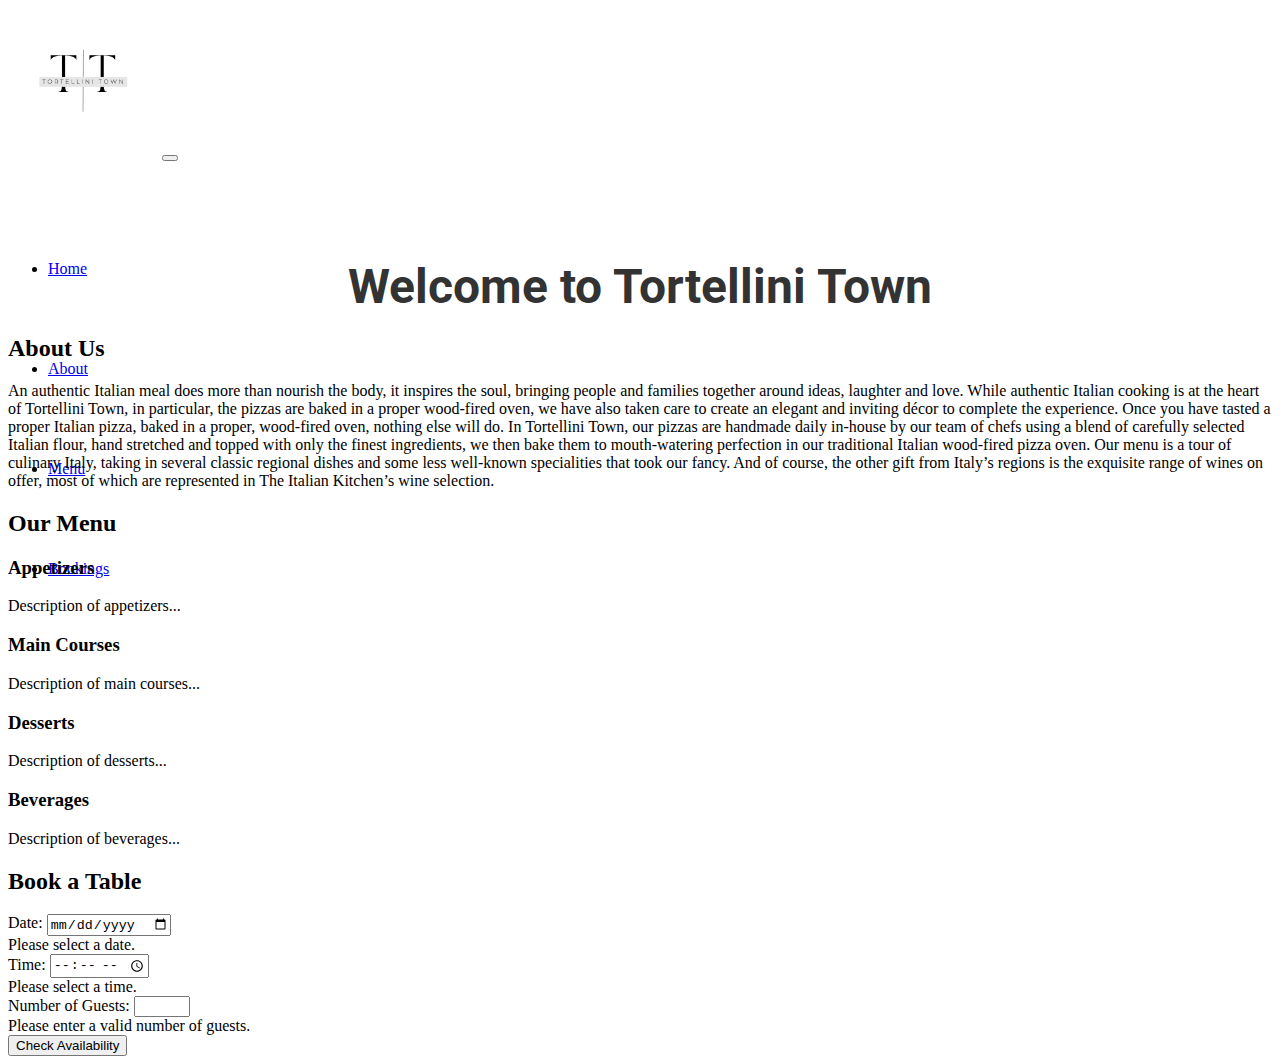
==== index.html @ 58890225 "added sbout us text to landing page" ====
<!DOCTYPE html>
<html lang="en">
<head>
    <meta charset="UTF-8">
    <meta name="viewport" content="width=device-width, initial-scale=1.0">
    <meta http-equiv="X-UA-Compatible" content="text/css" />
    <link rel="stylesheet" href="https://cdn.jsdelivr.net/npm/bootstrap@4.6.2/dist/css/bootstrap.min.css" integrity="sha384-xOolHFLEh07PJGoPkLv1IbcEPTNtaed2xpHsD9ESMhqIYd0nLMwNLD69Npy4HI+N" crossorigin="anonymous">
    <link rel="stylesheet" href="https://use.fontawesome.com/releases/v5.0.10/css/all.css" integrity="sha384-+d0P83n9kaQMCwj8F4RJB66tzIwOKmrdb46+porD/OvrJ+37WqIM7UoBtwHO6Nlg" crossorigin="anonymous">
    <link rel="stylesheet" href="assests/css/style.css" type="text/css" />
    <title>Tortellini Town</title>
</head>
<body>
    <!-- Header -->
    <header>
        <nav class="navbar navbar-expand-lg navbar-light bg-light">
            <a class="navbar-brand" href="assests/images/tt-logo.png"><img src="assests/images/logo-image.png" alt="Restaurant Logo"></a>
            <button class="navbar-toggler" type="button" data-toggle="collapse" data-target="#navbarNav" aria-controls="navbarNav" aria-expanded="false" aria-label="Toggle navigation">
                <span class="navbar-toggler-icon"></span>
            </button>
            <div class="collapse navbar-collapse" id="navbarNav">
                <ul class="navbar-nav ml-auto">
                    <li class="nav-item"><a class="nav-link" href="#home">Home</a></li>
                    <li class="nav-item"><a class="nav-link" href="#about">About</a></li>
                    <li class="nav-item"><a class="nav-link" href="#about">Menu</a></li>
                    <li class="nav-item"><a class="nav-link" href="#home">Bookings</a></li>
                </ul>
            </div>
<div>
</div>
     </header>
      <!-- Hero Section -->
       <section id="hero" class="jumbotron text-center">
        <div class="container">
            <h1 class="display-4">Welcome to Tortellini Town</h1>
        </div>
       </section>

<!-- About Section -->
        <section id="about" class="py-5">
    <div class="container">
        <h2>About Us</h2>
        <p class="lead">An authentic Italian meal does more than nourish the body, it inspires the soul, bringing people and families together around ideas, laughter and love.

While authentic Italian cooking is at the heart of Tortellini Town, in particular, the pizzas are baked in a proper wood-fired oven, we have also taken care to create an elegant and inviting décor to complete the experience.

Once you have tasted a proper Italian pizza, baked in a proper, wood-fired oven, nothing else will do. In Tortellini Town, our pizzas are handmade daily in-house by our team of chefs using a blend of carefully selected Italian flour, hand stretched and topped with only the finest ingredients, we then bake them to mouth-watering perfection in our traditional Italian wood-fired pizza oven.

Our menu is a tour of culinary Italy, taking in several classic regional dishes and some less well-known specialities that took our fancy. And of course, the other gift from Italy’s regions is the exquisite range of wines on offer, most of which are represented in The Italian Kitchen’s wine selection.</p>
    </div>
        </section>
        
        <!-- Menu Section -->
         <section id="menu" class="py-5">
            <div class="container">
                <h2>Our Menu</h2>
                <div class="row">
                    <div class="col-md-3">
                        <h3>Appetizers</h3>
                        <p>Description of appetizers...</p>
                    </div>
                    <div class="col-md-3">
                        <h3>Main Courses</h3>
                        <p>Description of main courses...</p>
                    </div>
                    <div class="col-md-3">
                        <h3>Desserts</h3>
                        <p>Description of desserts...</p>
                    </div>
                    <div class="col-md-3">
                        <h3>Beverages</h3>
                        <p>Description of beverages...</p>
                    </div>
            </div>
         </section>

         <!-- Booking Section -->
         <section id="booking" class="py-5 bg-light">
            <div class="container">
                <h2>Book a Table</h2>
                <form id="booking-form" class="needs-validation" novalidate>
                    <div class="form-row">
                        <div class="col-md-4 mb-3">
                            <label for="date">Date:</label>
                            <input type="date" class="form-control" id="date" name="date" required>
                            <div class="invalid-feedback">Please select a date.</div>
                        </div>
                        <div class="col-md-4 mb-3">
                            <label for="time">Time:</label>
                            <input type="time" class="form-control" id="time" name="time" required>
                            <div class="invalid-feedback">Please select a time.</div>
                        </div>
                        <div class="col-md-4 mb-3">
                            <label for="guests">Number of Guests:</label>
                            <input type="number" class="form-control" id="guests" name="guests" min="1" max="20" required>
                            <div class="invalid-feedback">Please enter a valid number of guests.</div>
                        </div>
                        <button type="submit" class="btn btn-primary">Check Availability</button>
                </form>
                    </div>
         </section>
    <footer>
    <script src="https://code.jquery.com/jquery-3.5.1.slim.min.js" integrity="sha384-DfXdz2htPH0lsSSs5nCTpuj/zy4C+OGpamoFVy38MVBnE+IbbVYUew+OrCXaRkfj" crossorigin="anonymous"></script>
    <script src="https://cdn.jsdelivr.net/npm/@popperjs/core@2.9.2/dist/umd/popper.min.js" integrity="sha384-IQsoLXlLv0YyjTMST1pR2u7rJ9aFf3w19P8PJjNfDgU3vWIB8jq9T6yIjVBY2hKh" crossorigin="anonymous"></script>
    <script src="https://cdn.jsdelivr.net/npm/bootstrap@4.6.2/dist/js/bootstrap.min.js" integrity="sha384-+YQ4dvvYQANH6nY5yxqTwVXJDbQXrjfqR3oPHf7rQNbu3oXRM/rjq+cu9JJn8MK6" crossorigin="anonymous"></script>
    <script src="script.js"></script>
    </footer>
    
</body>
</html>
---- assests/css/style.css ----
@import url('https://fonts.googleapis.com/css2?family=Roboto:ital,wght@0,100;0,300;0,400;0,500;0,700;0,900;1,100;1,300;1,400;1,500;1,700;1,900&display=swap');

/* style.css */
header {
    height: 100px; 
    line-height: 100px; 
}

header .navbar-brand img {
    max-height: 150px; 
}

.navbar-nav .nav-link {
    padding-top: 0;
    padding-bottom: 0;
}

/* Hero Section */
#hero {
    padding-top: 150px;
    display: flex;
    justify-content: center;
    align-items: center;
    text-align: center;
}

#hero h1 {
    font-size: 3rem; 
    color: #333;     
    margin: 0;      
    font-family: 'Roboto', sans-serif; 
}
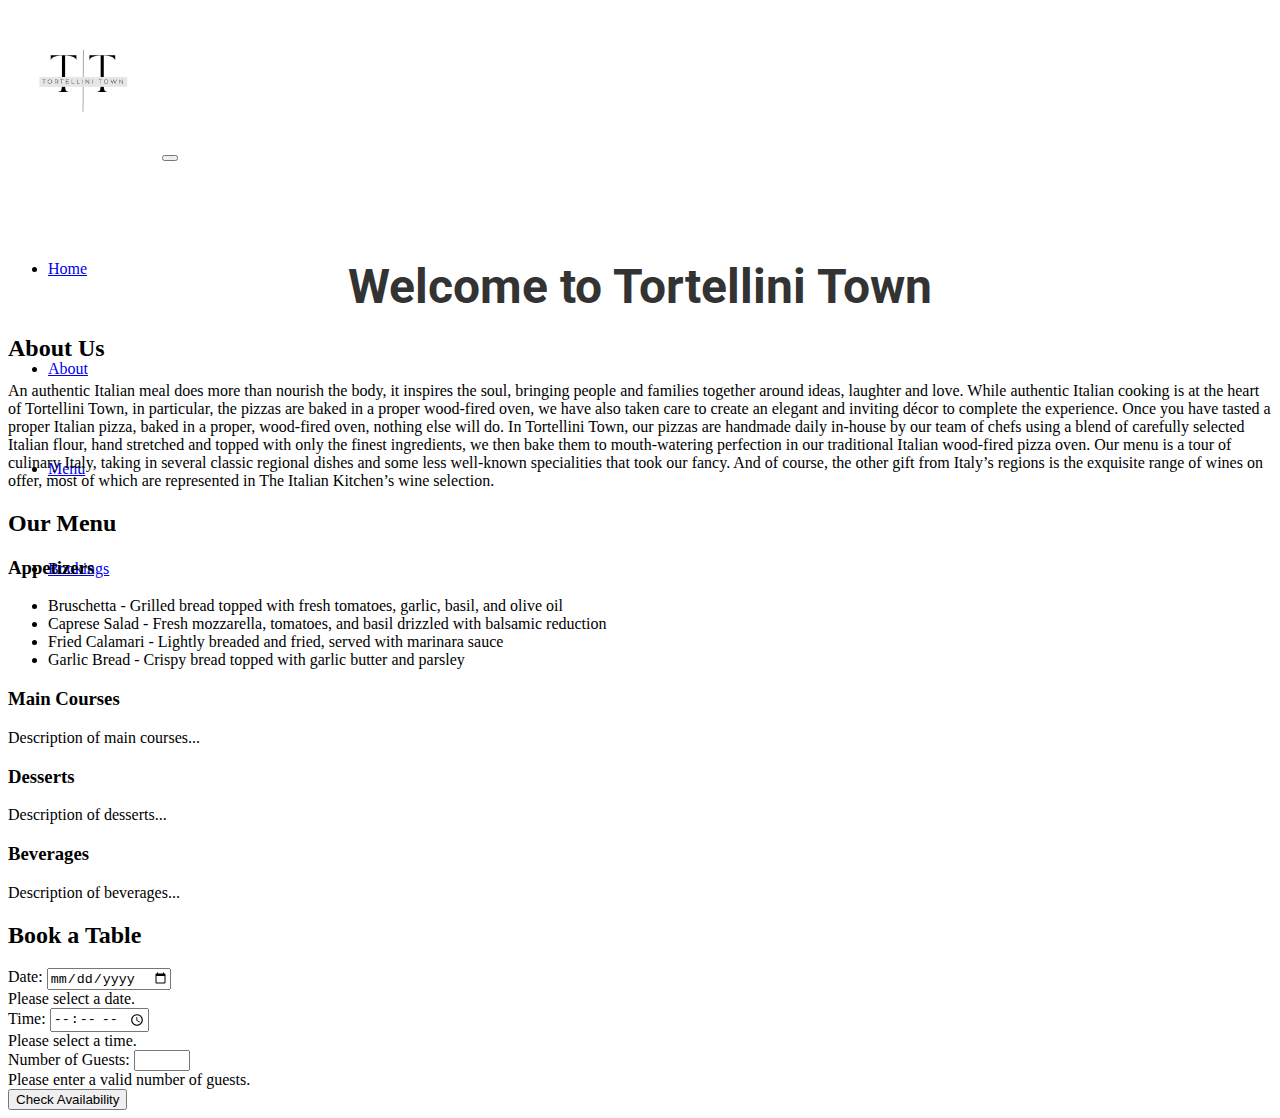
==== commit 30bf0dfa: "added appitizers html text" ====
--- a/index.html
+++ b/index.html
@@ -56,7 +56,11 @@
                 <div class="row">
                     <div class="col-md-3">
                         <h3>Appetizers</h3>
-                        <p>Description of appetizers...</p>
+                        <ul>
+                            <li>Bruschetta - Grilled bread topped with fresh tomatoes, garlic, basil, and olive oil</li>
+                            <li>Caprese Salad - Fresh mozzarella, tomatoes, and basil drizzled with balsamic reduction</li>
+                            <li>Fried Calamari - Lightly breaded and fried, served with marinara sauce</li>
+                            <li>Garlic Bread - Crispy bread topped with garlic butter and parsley</li>
                     </div>
                     <div class="col-md-3">
                         <h3>Main Courses</h3>
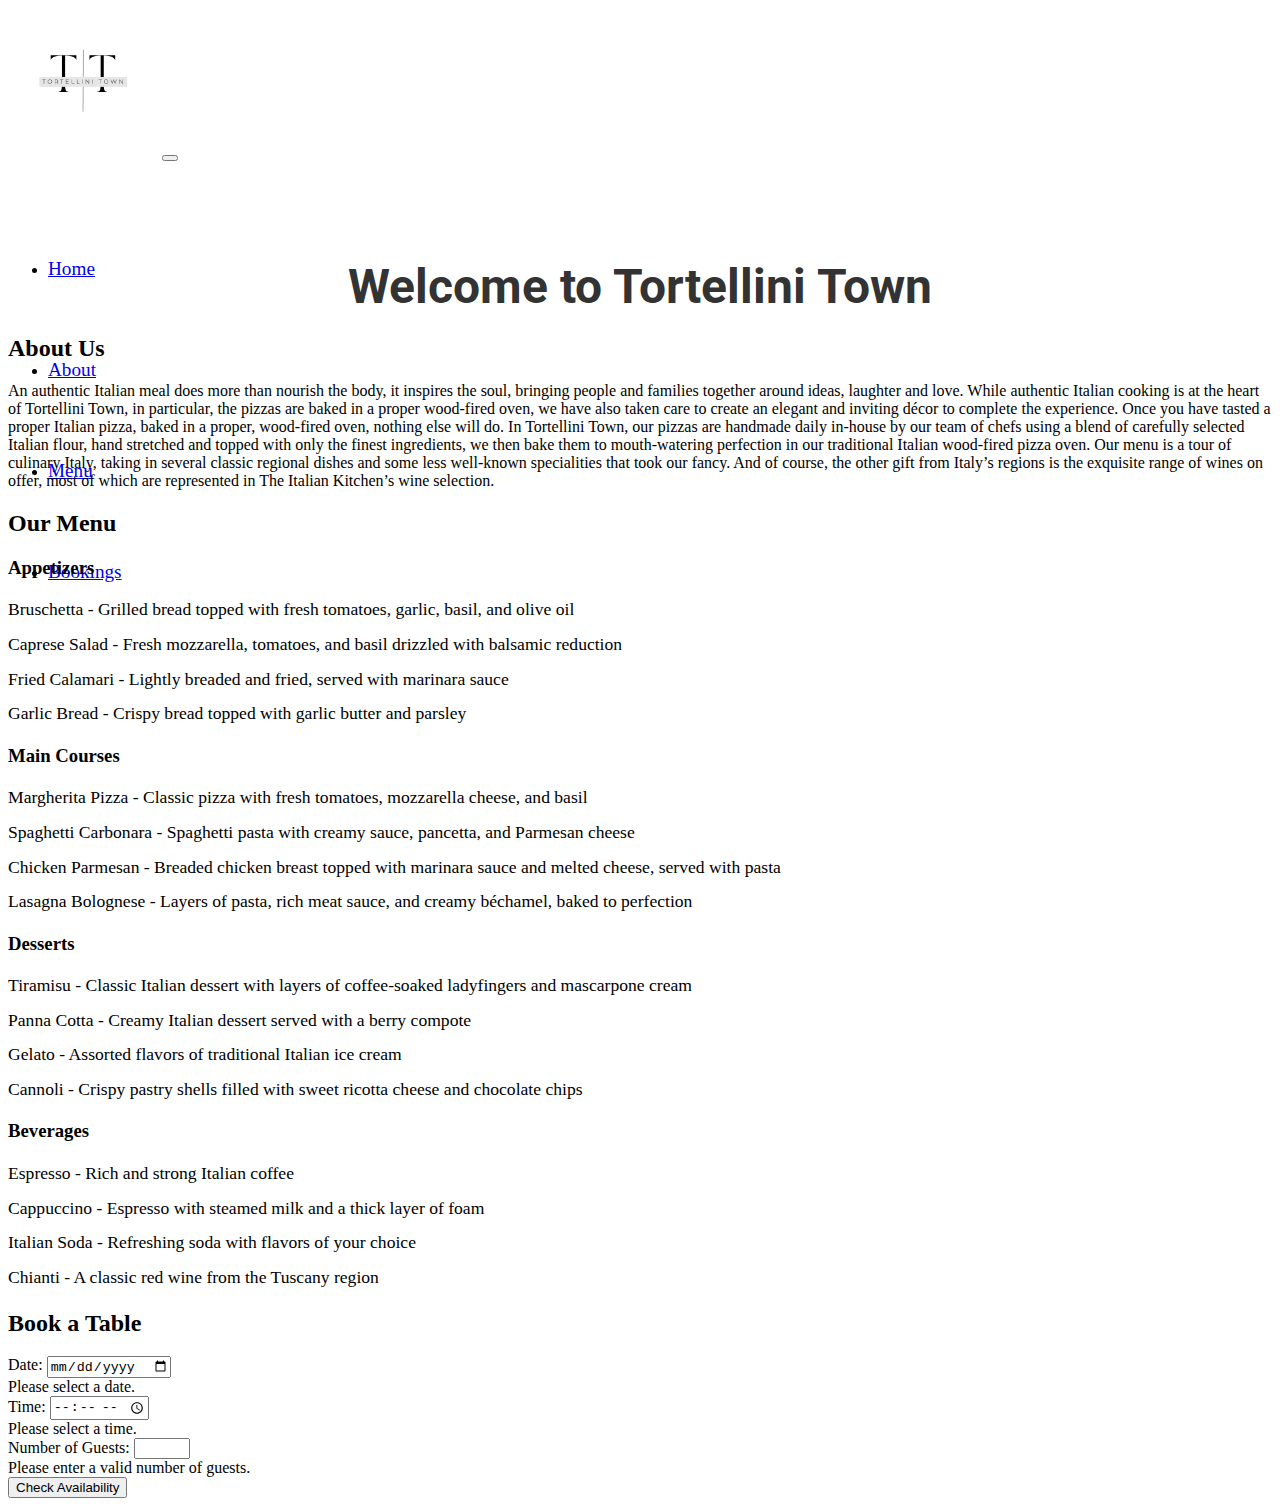
==== commit 147a1a95: "added mains, desserts and beverages in unorderded lists" ====
--- a/index.html
+++ b/index.html
@@ -64,15 +64,30 @@
                     </div>
                     <div class="col-md-3">
                         <h3>Main Courses</h3>
-                        <p>Description of main courses...</p>
+                        <ul>
+                            <li>Margherita Pizza - Classic pizza with fresh tomatoes, mozzarella cheese, and basil</li>
+                            <li>Spaghetti Carbonara - Spaghetti pasta with creamy sauce, pancetta, and Parmesan cheese</li>
+                            <li>Chicken Parmesan - Breaded chicken breast topped with marinara sauce and melted cheese, served with pasta</li>
+                            <li>Lasagna Bolognese - Layers of pasta, rich meat sauce, and creamy béchamel, baked to perfection</li>
+                        </ul>
                     </div>
                     <div class="col-md-3">
                         <h3>Desserts</h3>
-                        <p>Description of desserts...</p>
+                        <ul>
+                            <li>Tiramisu - Classic Italian dessert with layers of coffee-soaked ladyfingers and mascarpone cream</li>
+                            <li>Panna Cotta - Creamy Italian dessert served with a berry compote</li>
+                            <li>Gelato - Assorted flavors of traditional Italian ice cream</li>
+                            <li>Cannoli - Crispy pastry shells filled with sweet ricotta cheese and chocolate chips</li>
+                        </ul>
                     </div>
                     <div class="col-md-3">
                         <h3>Beverages</h3>
-                        <p>Description of beverages...</p>
+                        <ul>
+                            <li>Espresso - Rich and strong Italian coffee</li>
+                            <li>Cappuccino - Espresso with steamed milk and a thick layer of foam</li>
+                            <li>Italian Soda - Refreshing soda with flavors of your choice</li>
+                            <li>Chianti - A classic red wine from the Tuscany region</li>
+                        </ul>
                     </div>
             </div>
          </section>
--- a/assests/css/style.css
+++ b/assests/css/style.css
@@ -13,6 +13,7 @@
 .navbar-nav .nav-link {
     padding-top: 0;
     padding-bottom: 0;
+    font-size: 1.2rem;
 }
 
 /* Hero Section */
@@ -29,4 +30,15 @@
     color: #333;     
     margin: 0;      
     font-family: 'Roboto', sans-serif; 
+}
+
+#menu ul {
+    list-style-type: none; /* Removes default bullets */
+    padding: 0;            /* Removes default padding */
+}
+
+#menu ul li {
+    margin-bottom: 10px; /* Space between list items */
+    font-size: 1.1rem;   /* Adjust font size as needed */
+    line-height: 1.4;    /* Adjust line height for readability */
 }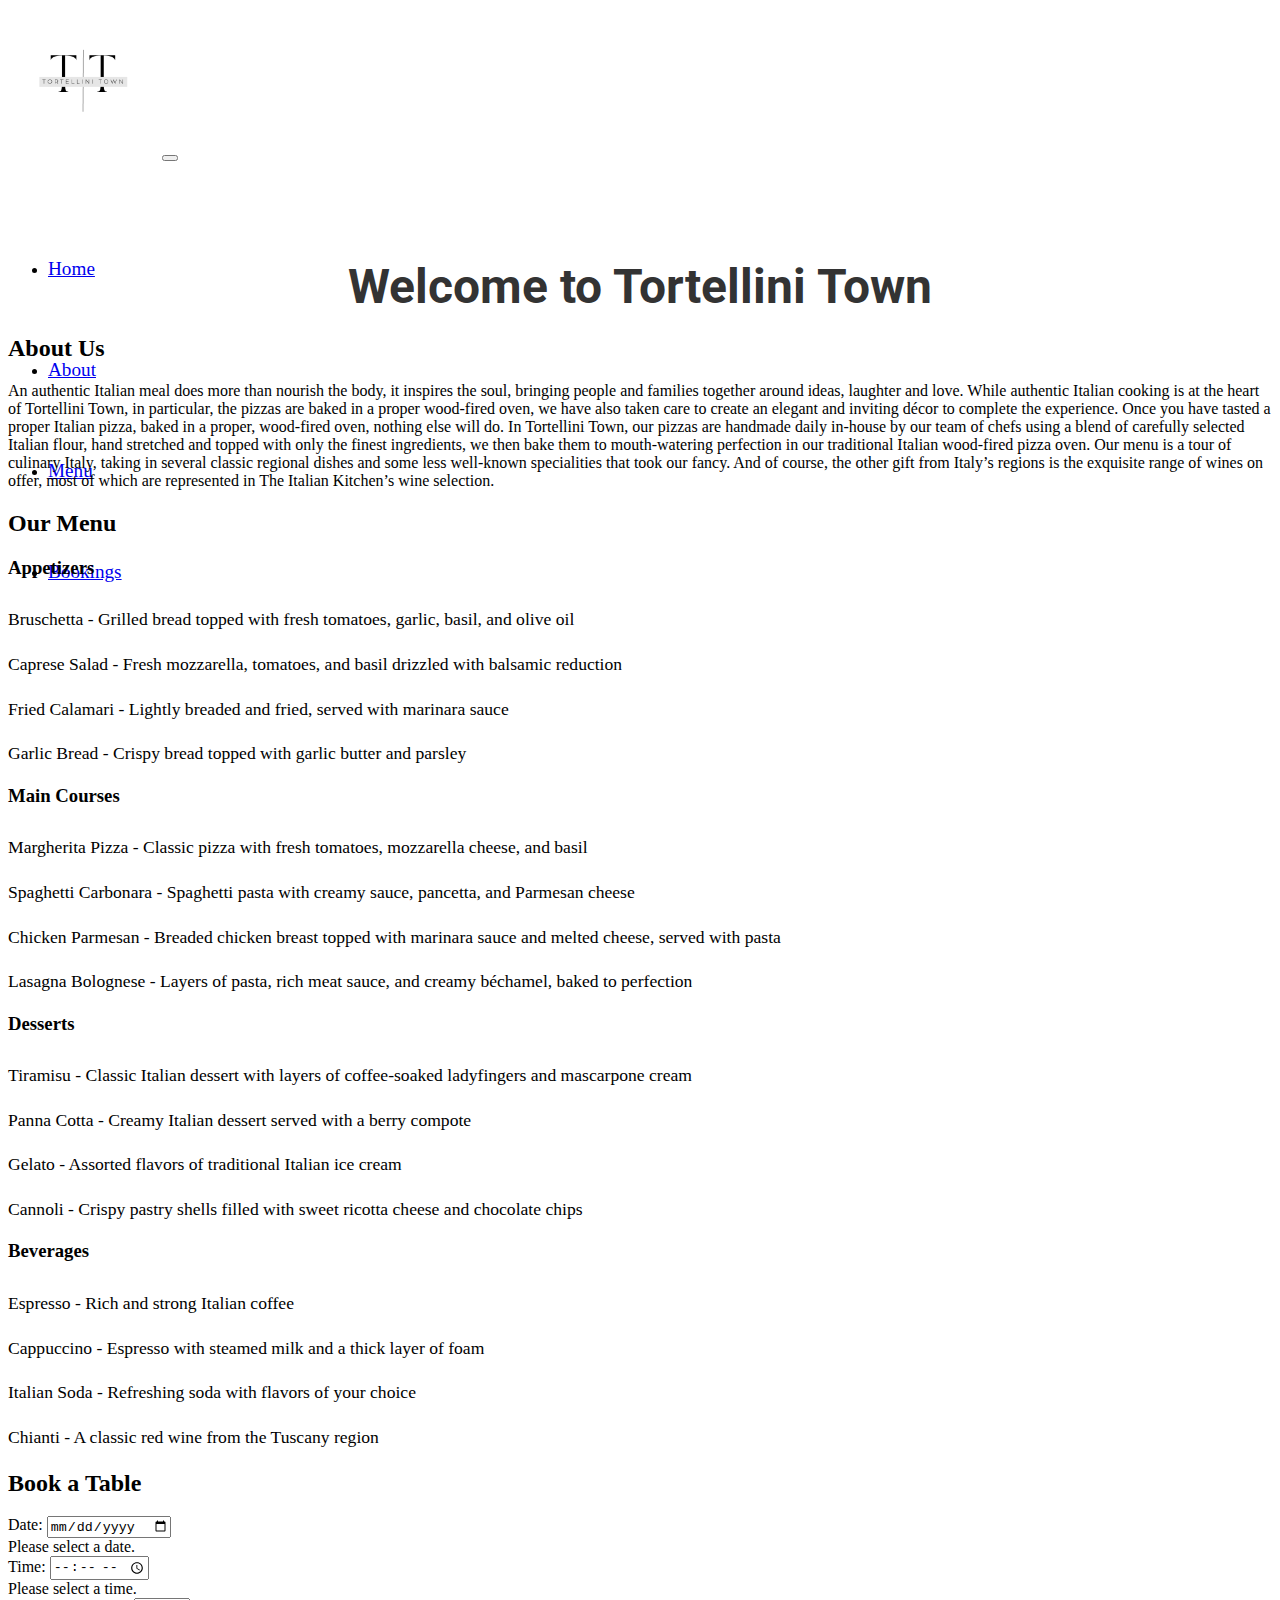
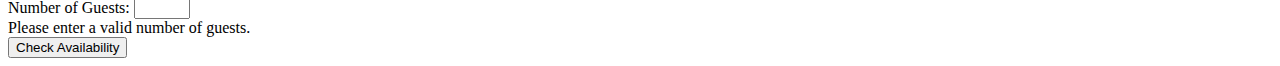
==== commit 9f3e5eab: "added href links in nav bar for seperate html pages" ====
--- a/index.html
+++ b/index.html
@@ -19,10 +19,10 @@
             </button>
             <div class="collapse navbar-collapse" id="navbarNav">
                 <ul class="navbar-nav ml-auto">
-                    <li class="nav-item"><a class="nav-link" href="#home">Home</a></li>
-                    <li class="nav-item"><a class="nav-link" href="#about">About</a></li>
-                    <li class="nav-item"><a class="nav-link" href="#about">Menu</a></li>
-                    <li class="nav-item"><a class="nav-link" href="#home">Bookings</a></li>
+                    <li class="nav-item"><a class="nav-link" href="index.html">Home</a></li>
+                    <li class="nav-item"><a class="nav-link" href="about.html">About</a></li>
+                    <li class="nav-item"><a class="nav-link" href="menu.html">Menu</a></li>
+                    <li class="nav-item"><a class="nav-link" href="bookings.html">Bookings</a></li>
                 </ul>
             </div>
 <div>
--- a/assests/css/style.css
+++ b/assests/css/style.css
@@ -33,12 +33,13 @@
 }
 
 #menu ul {
-    list-style-type: none; /* Removes default bullets */
-    padding: 0;            /* Removes default padding */
+    list-style-type: none; 
+    padding: 0;            
 }
 
 #menu ul li {
-    margin-bottom: 10px; /* Space between list items */
-    font-size: 1.1rem;   /* Adjust font size as needed */
-    line-height: 1.4;    /* Adjust line height for readability */
+    padding-top: 10px;
+    margin-bottom: 10px; 
+    font-size: 1.1rem;   
+    line-height: 1.4;    
 }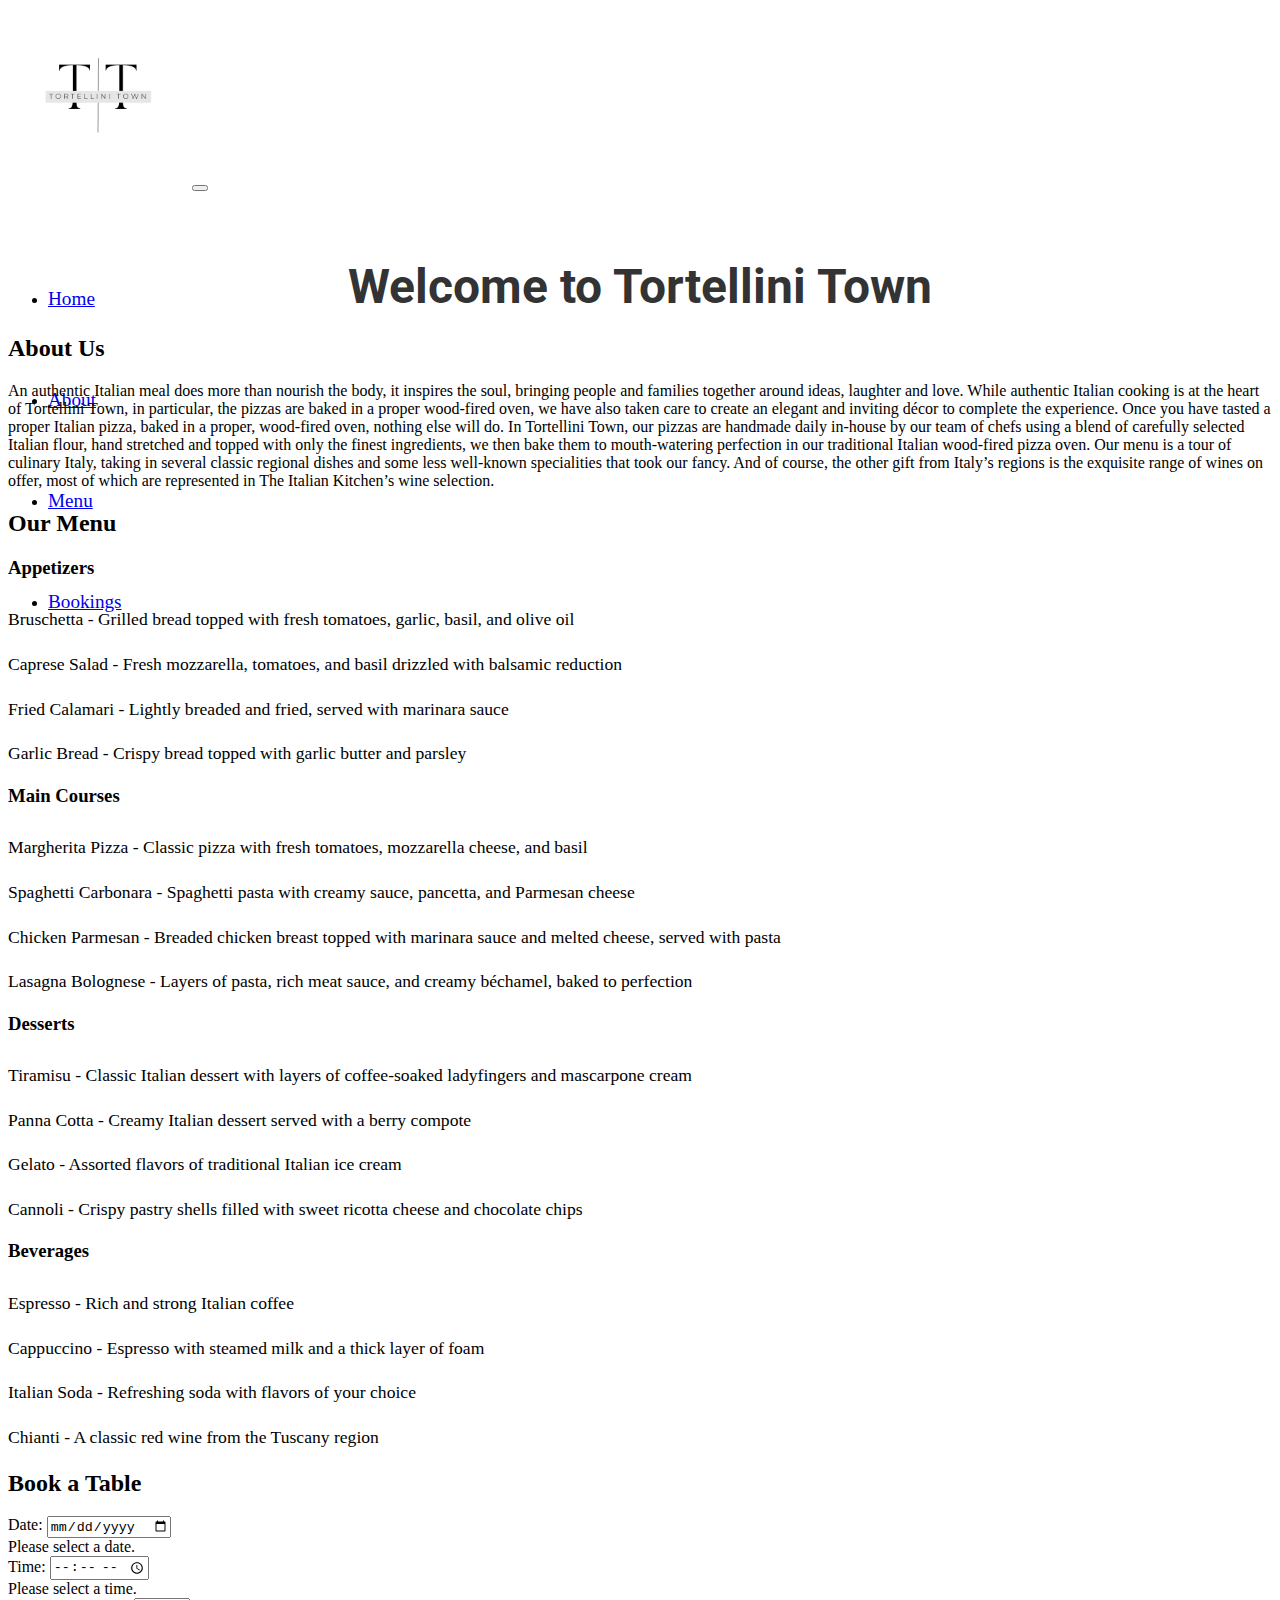
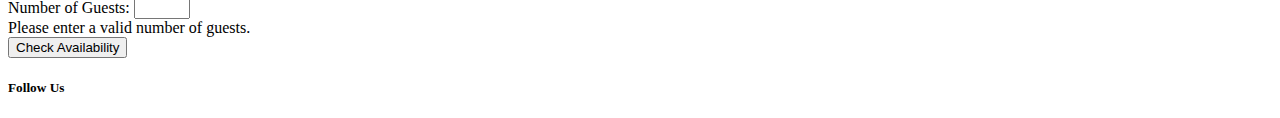
==== commit dda4c162: "added social media links to footer" ====
--- a/index.html
+++ b/index.html
@@ -118,6 +118,19 @@
                     </div>
          </section>
     <footer>
+
+        <div class="container text-center py-4">
+            <h5>Follow Us</h5>
+            <div class="social-links">
+                <a href="https://www.instagram.com/yourprofile" target="_blank" aria-label="Instagram">
+                    <i class="fab fa-instagram"></i>
+                </a>
+                <a href="https://www.facebook.com/yourprofile" target="_blank" aria-label="Facebook">
+                    <i class="fab fa-facebook"></i>
+                </a>
+            </div>
+        </div>
+        
     <script src="https://code.jquery.com/jquery-3.5.1.slim.min.js" integrity="sha384-DfXdz2htPH0lsSSs5nCTpuj/zy4C+OGpamoFVy38MVBnE+IbbVYUew+OrCXaRkfj" crossorigin="anonymous"></script>
     <script src="https://cdn.jsdelivr.net/npm/@popperjs/core@2.9.2/dist/umd/popper.min.js" integrity="sha384-IQsoLXlLv0YyjTMST1pR2u7rJ9aFf3w19P8PJjNfDgU3vWIB8jq9T6yIjVBY2hKh" crossorigin="anonymous"></script>
     <script src="https://cdn.jsdelivr.net/npm/bootstrap@4.6.2/dist/js/bootstrap.min.js" integrity="sha384-+YQ4dvvYQANH6nY5yxqTwVXJDbQXrjfqR3oPHf7rQNbu3oXRM/rjq+cu9JJn8MK6" crossorigin="anonymous"></script>
--- a/assests/css/style.css
+++ b/assests/css/style.css
@@ -7,7 +7,7 @@
 }
 
 header .navbar-brand img {
-    max-height: 150px; 
+    max-height: 180px; 
 }
 
 .navbar-nav .nav-link {
@@ -23,6 +23,10 @@
     justify-content: center;
     align-items: center;
     text-align: center;
+}
+
+body {
+    background: url('assests/images/italy-image-1.jpg')
 }
 
 #hero h1 {
@@ -42,4 +46,5 @@
     margin-bottom: 10px; 
     font-size: 1.1rem;   
     line-height: 1.4;    
-}+}
+
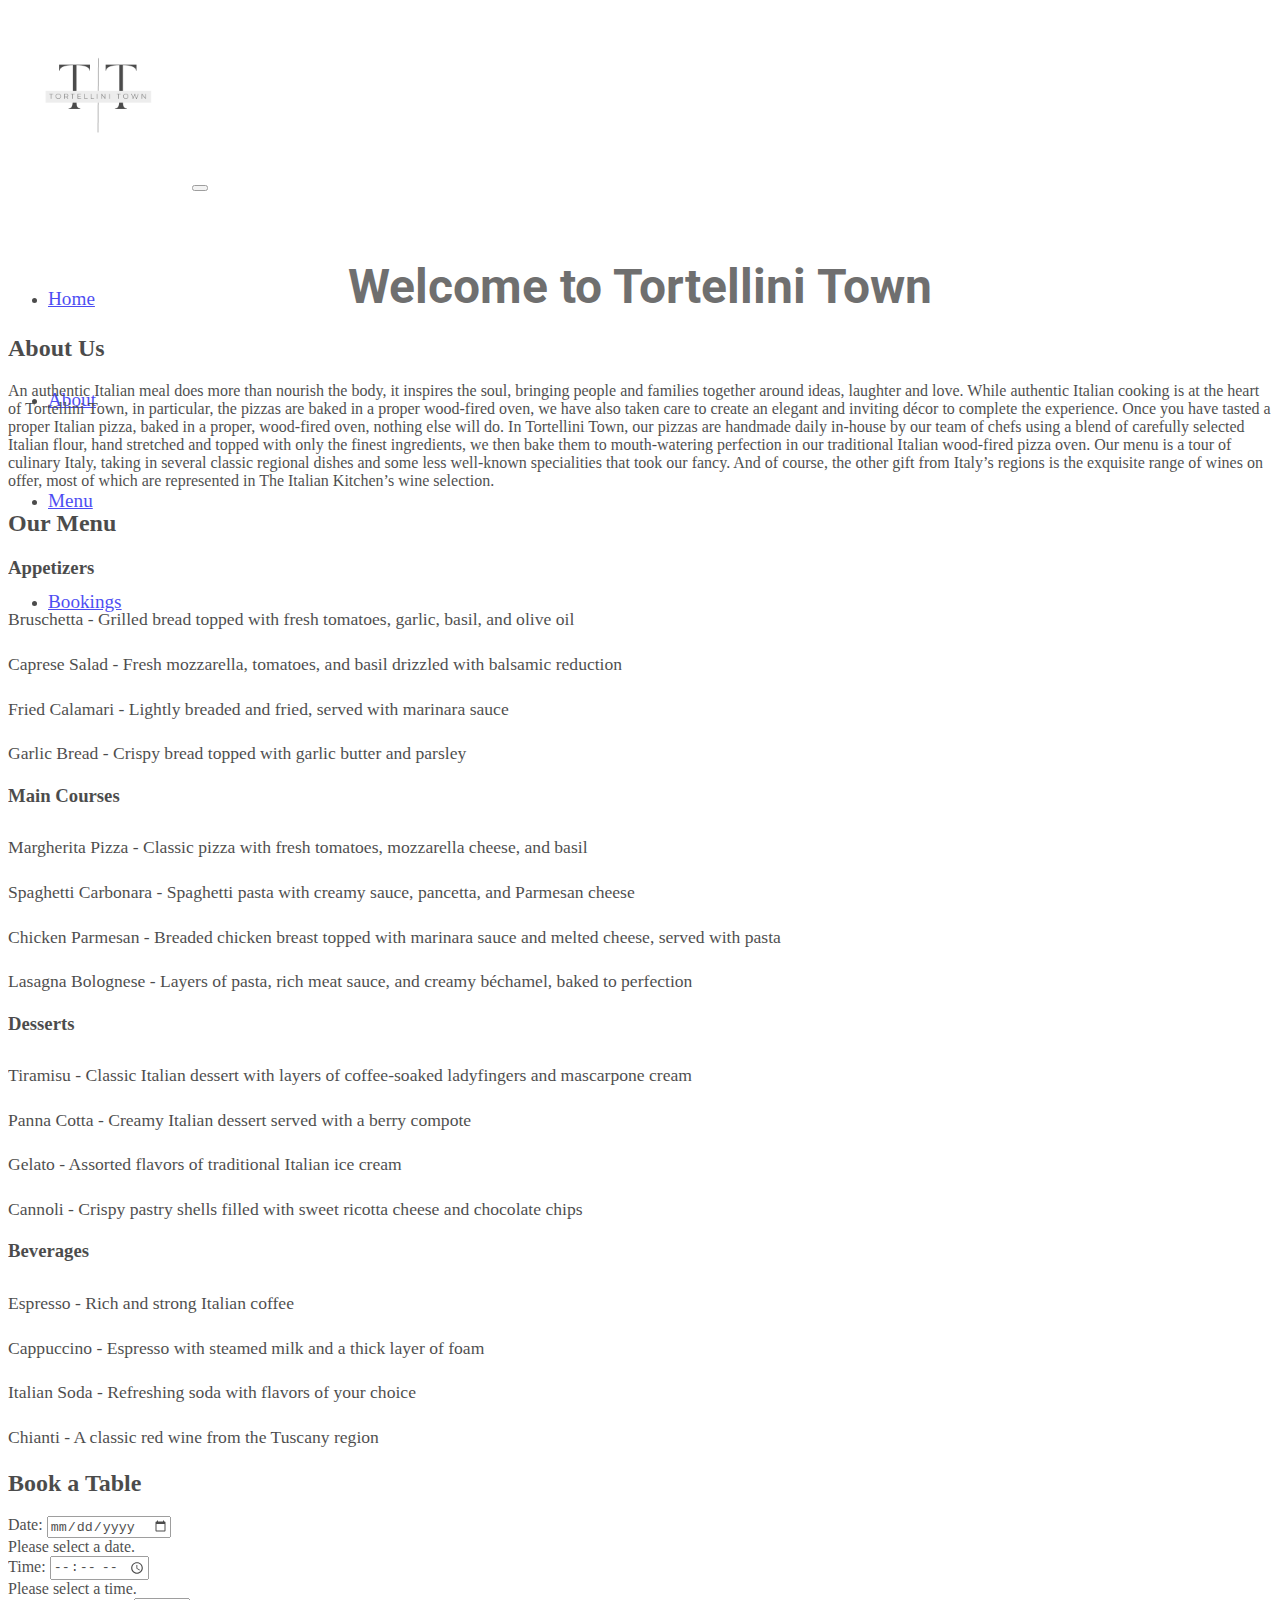
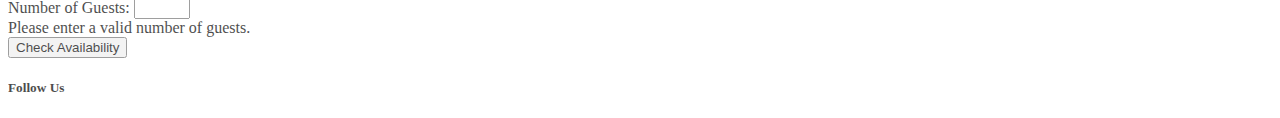
==== commit a8b3117b: "added bg image and changes to it in css" ====
--- a/index.html
+++ b/index.html
@@ -117,6 +117,7 @@
                 </form>
                     </div>
          </section>
+        </body>
     <footer>
 
         <div class="container text-center py-4">
@@ -137,5 +138,5 @@
     <script src="script.js"></script>
     </footer>
     
-</body>
+
 </html>--- a/assests/css/style.css
+++ b/assests/css/style.css
@@ -1,4 +1,5 @@
 @import url('https://fonts.googleapis.com/css2?family=Roboto:ital,wght@0,100;0,300;0,400;0,500;0,700;0,900;1,100;1,300;1,400;1,500;1,700;1,900&display=swap');
+@import url('https://fonts.googleapis.com/css2?family=Playwrite+CU:wght@100..400&display=swap');
 
 /* style.css */
 header {
@@ -26,7 +27,10 @@
 }
 
 body {
-    background: url('assests/images/italy-image-1.jpg')
+    background-image: url('/assests/images/italy-image-1.jpg');
+    background-size: cover;
+    opacity: 0.7;
+    z-index: -1;
 }
 
 #hero h1 {
@@ -38,7 +42,8 @@
 
 #menu ul {
     list-style-type: none; 
-    padding: 0;            
+    padding: 0;      
+        
 }
 
 #menu ul li {
@@ -48,3 +53,115 @@
     line-height: 1.4;    
 }
 
+/* Media Queries for Tablets and Smaller Devices */
+@media (max-width: 768px) {
+    body {
+        font-size: 0.9rem;
+    }
+
+    h1 {
+        font-size: 2rem;
+    }
+
+    h2 {
+        font-size: 1.8rem;
+    }
+
+    h3 {
+        font-size: 1.4rem;
+    }
+
+    .navbar-brand img {
+        max-height: 100px;
+    }
+
+    .navbar-nav .nav-link {
+        font-size: 1rem;
+    }
+
+    #hero {
+        padding: 50px 0;
+    }
+
+    .container {
+        padding: 0 20px;
+    }
+}
+
+/* Media Queries for Tablets and Smaller Devices */
+@media (max-width: 768px) {
+    header .navbar-brand img {
+        max-height: 100px; /* Smaller size for tablets */
+    }
+    header .navbar-toggler {
+        margin-right: 15px; /* Adjust this value to mirror the logo's padding */
+    }
+    
+    body {
+        font-size: 0.9rem;
+    }
+
+    h1 {
+        font-size: 2rem;
+    }
+
+    h2 {
+        font-size: 1.8rem;
+    }
+
+    h3 {
+        font-size: 1.4rem;
+    }
+
+    .navbar-brand img {
+        max-height: 100px;
+    }
+
+    .navbar-nav .nav-link {
+        font-size: 1rem;
+    }
+
+    #hero {
+        padding: 50px 0;
+    }
+
+    .container {
+        padding: 0 20px;
+    }
+}
+
+/* Media Queries for Phones and Smaller Devices */
+@media (max-width: 480px) {
+    body {
+        font-size: 0.8rem;
+    }
+
+    h1 {
+        font-size: 1.5rem;
+    }
+
+    h2 {
+        font-size: 1.4rem;
+    }
+
+    h3 {
+        font-size: 1.2rem;
+    }
+
+    .navbar-brand img {
+        max-height: 80px;
+    }
+
+    .navbar-nav .nav-link {
+        font-size: 0.9rem;
+    }
+
+    #hero {
+        padding: 30px 0;
+    }
+
+    .social-links a {
+        font-size: 1.2rem;
+    }
+}
+
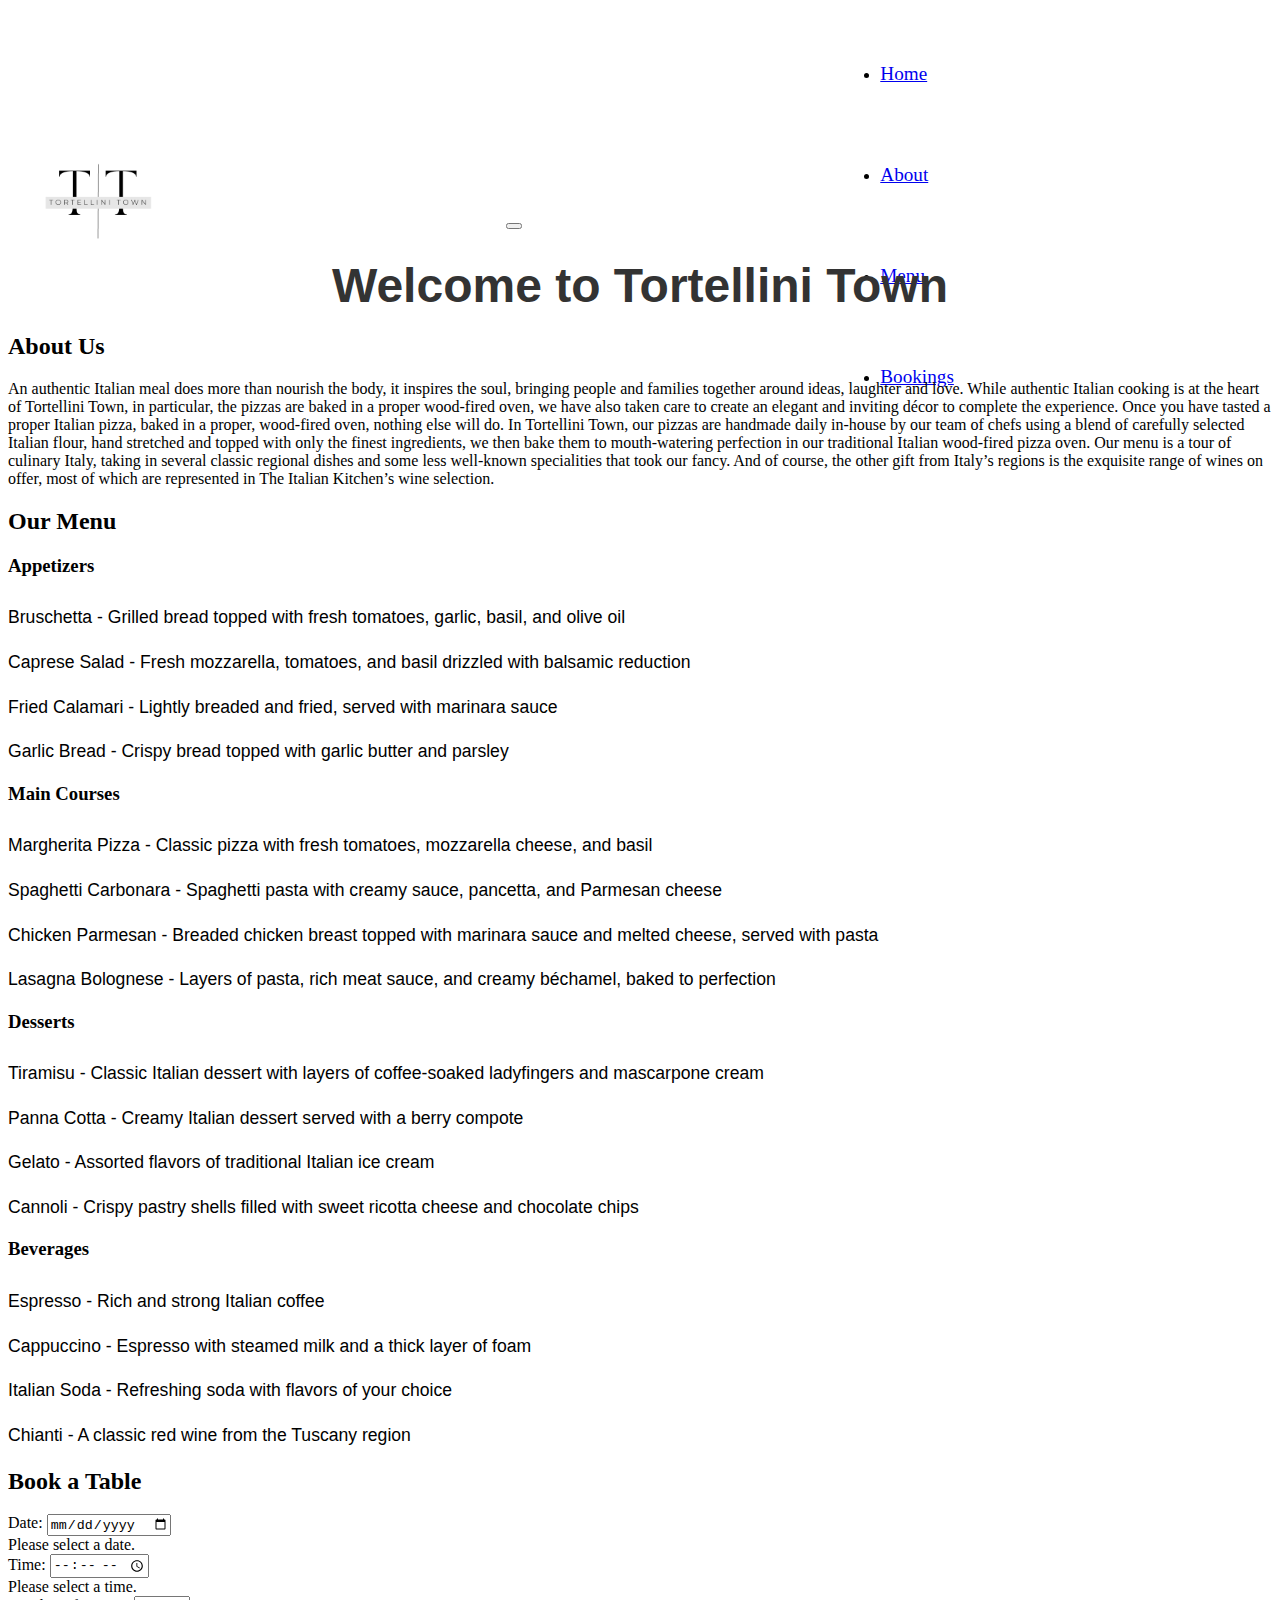
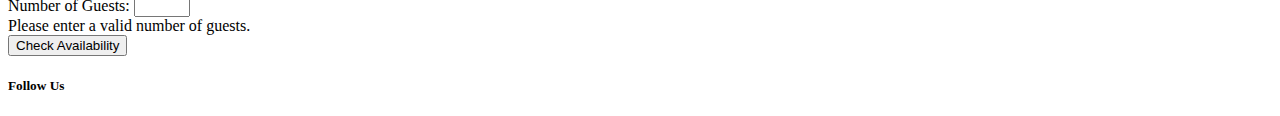
==== commit 5db8a062: "corrected spelling of assets folder and path" ====
--- a/index.html
+++ b/index.html
@@ -6,14 +6,14 @@
     <meta http-equiv="X-UA-Compatible" content="text/css" />
     <link rel="stylesheet" href="https://cdn.jsdelivr.net/npm/bootstrap@4.6.2/dist/css/bootstrap.min.css" integrity="sha384-xOolHFLEh07PJGoPkLv1IbcEPTNtaed2xpHsD9ESMhqIYd0nLMwNLD69Npy4HI+N" crossorigin="anonymous">
     <link rel="stylesheet" href="https://use.fontawesome.com/releases/v5.0.10/css/all.css" integrity="sha384-+d0P83n9kaQMCwj8F4RJB66tzIwOKmrdb46+porD/OvrJ+37WqIM7UoBtwHO6Nlg" crossorigin="anonymous">
-    <link rel="stylesheet" href="assests/css/style.css" type="text/css" />
+    <link rel="stylesheet" href="assets/css/style.css" type="text/css" />
     <title>Tortellini Town</title>
 </head>
 <body>
     <!-- Header -->
     <header>
         <nav class="navbar navbar-expand-lg navbar-light bg-light">
-            <a class="navbar-brand" href="assests/images/tt-logo.png"><img src="assests/images/logo-image.png" alt="Restaurant Logo"></a>
+            <a class="navbar-brand" href="assets/images/tt-logo.png"><img src="assets/images/logo-image.png" alt="Restaurant Logo"></a>
             <button class="navbar-toggler" type="button" data-toggle="collapse" data-target="#navbarNav" aria-controls="navbarNav" aria-expanded="false" aria-label="Toggle navigation">
                 <span class="navbar-toggler-icon"></span>
             </button>
--- a/assets/css/style.css
+++ b/assets/css/style.css
@@ -0,0 +1,200 @@
+
+@import url('https://fonts.googleapis.com/css2?family=Playwrite+CU:wght@100;0,300;0,400;0,500;0,700;0,900;1,100;1,300;1,400;1,500;1,700;1,900&display=swap');
+
+/* style.css */
+header {
+    height: 100px; 
+    line-height: 100px; 
+}
+
+header .navbar-brand img {
+    max-height: 180px; 
+}
+
+.navbar-nav .nav-link {
+    padding-top: 0;
+    padding-bottom: 0;
+    font-size: 1.2rem;
+}
+
+.navbar {
+    display: flex;
+    justify-content: space-between;
+    align-items: center;
+  }
+  
+  .navbar-toggler {
+    display: none; /* Hidden by default */
+    cursor: pointer;
+  }
+  
+  .navbar-menu {
+    display: flex;
+    flex-direction: row;
+  }
+
+  .navbar-toggler {
+    display: block; /* Show the toggle button */
+  }
+  
+  .navbar-menu {
+    display: none; /* Hide the menu by default */
+    flex-direction: column;
+  }
+  
+  .navbar-menu.active {
+    display: flex; /* Show the menu when active */
+  }
+
+/* Hero Section */
+#hero {
+    padding-top: 150px;
+    display: flex;
+    justify-content: center;
+    align-items: center;
+    text-align: center;
+}
+
+body {
+    
+    background-size: cover;
+    
+}
+
+#hero h1 {
+    font-size: 3rem; 
+    color: #333;     
+    margin: 0;      
+    font-family: 'Roboto', sans-serif; 
+}
+
+#menu ul {
+    list-style-type: none; 
+    padding: 0;      
+    font-family:'Playwright Cuba', sans-serif;
+}
+
+#menu ul li {
+    padding-top: 10px;
+    margin-bottom: 10px; 
+    font-size: 1.1rem;   
+    line-height: 1.4;  
+    font-family:'Playwright Cuba', sans-serif;  
+}
+
+/* Media Queries for Tablets and Smaller Devices */
+@media (max-width: 768px) {
+    body {
+        font-size: 0.9rem;
+    }
+
+    h1 {
+        font-size: 2rem;
+    }
+
+    h2 {
+        font-size: 1.8rem;
+    }
+
+    h3 {
+        font-size: 1.4rem;
+    }
+
+    .navbar-brand img {
+        max-height: 100px;
+    }
+
+    .navbar-nav .nav-link {
+        font-size: 1rem;
+    }
+
+    #hero {
+        padding: 50px 0;
+    }
+
+    .container {
+        padding: 0 20px;
+    }
+}
+
+/* Media Queries for Tablets and Smaller Devices */
+@media (max-width: 768px) {
+    header .navbar-brand img {
+        max-height: 100px; /* Smaller size for tablets */
+    }
+    header .navbar-toggler {
+        margin-right: 15px; /* Adjust this value to mirror the logo's padding */
+    }
+    
+    body {
+        font-size: 0.9rem;
+    }
+
+    h1 {
+        font-size: 2rem;
+    }
+
+    h2 {
+        font-size: 1.8rem;
+    }
+
+    h3 {
+        font-size: 1.4rem;
+    }
+
+    .navbar-brand img {
+        max-height: 100px;
+    }
+
+    .navbar-nav .nav-link {
+        font-size: 1rem;
+    }
+
+    #hero {
+        padding: 50px 0;
+    }
+
+    .container {
+        padding: 0 20px;
+    }
+}
+
+/* Media Queries for Phones and Smaller Devices */
+@media (max-width: 480px) {
+    body {
+        font-size: 0.8rem;
+    }
+
+    h1 {
+        font-size: 1.5rem;
+    }
+
+    h2 {
+        font-size: 1.4rem;
+    }
+
+    h3 {
+        font-size: 1.2rem;
+    }
+
+    .navbar-brand img {
+        max-height: 80px;
+    }
+
+    .navbar-nav .nav-link {
+        font-size: 0.9rem;
+    }
+
+    #hero {
+        padding: 30px 0;
+    }
+
+    .social-links a {
+        font-size: 1.2rem;
+    }
+
+    .hero-text {
+        font-size: 15px; /* Adjust size as needed */
+      }
+}
+
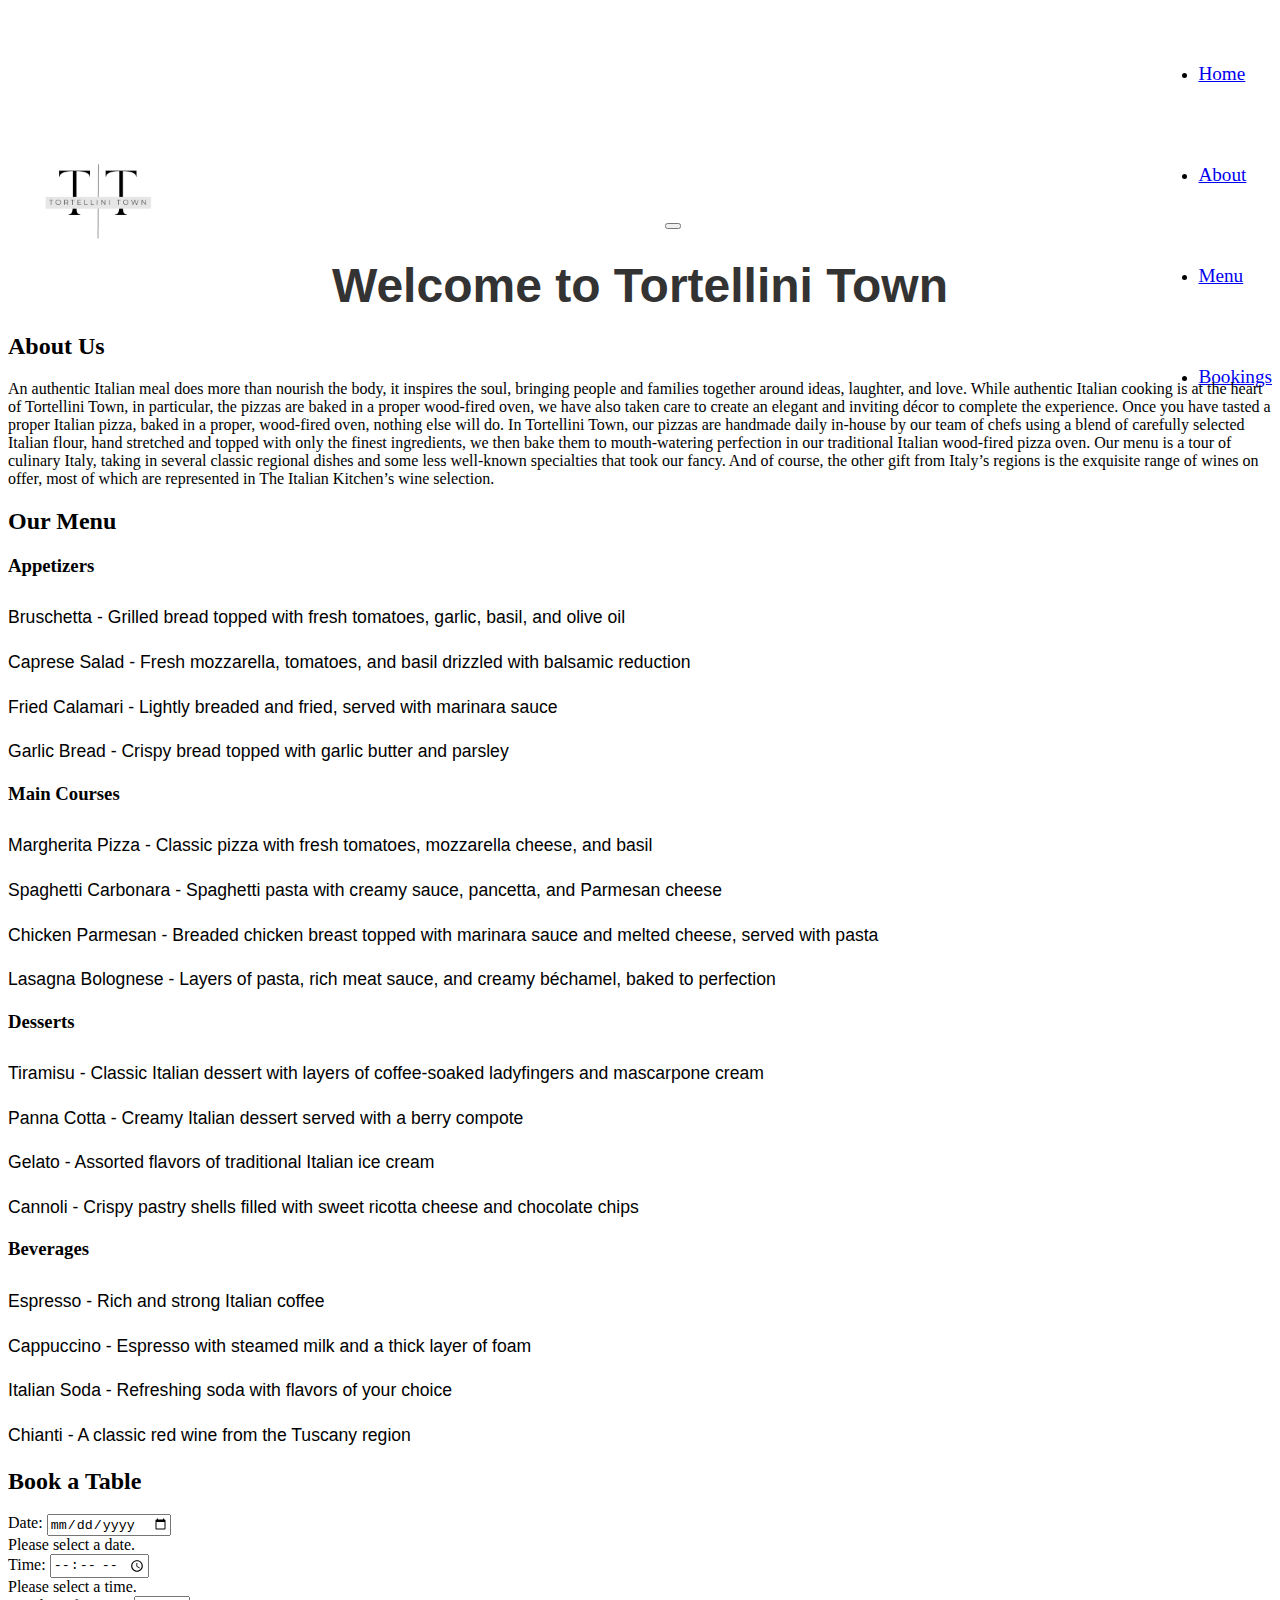
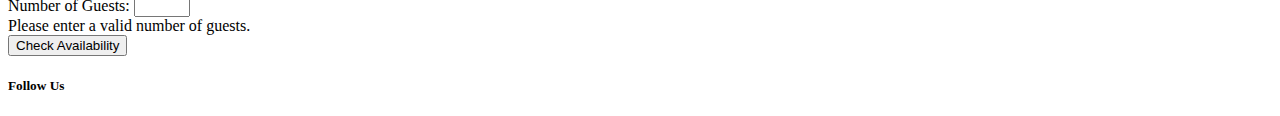
==== commit bff1973c: "changed location of footer and updated font family in menu" ====
--- a/index.html
+++ b/index.html
@@ -3,7 +3,6 @@
 <head>
     <meta charset="UTF-8">
     <meta name="viewport" content="width=device-width, initial-scale=1.0">
-    <meta http-equiv="X-UA-Compatible" content="text/css" />
     <link rel="stylesheet" href="https://cdn.jsdelivr.net/npm/bootstrap@4.6.2/dist/css/bootstrap.min.css" integrity="sha384-xOolHFLEh07PJGoPkLv1IbcEPTNtaed2xpHsD9ESMhqIYd0nLMwNLD69Npy4HI+N" crossorigin="anonymous">
     <link rel="stylesheet" href="https://use.fontawesome.com/releases/v5.0.10/css/all.css" integrity="sha384-+d0P83n9kaQMCwj8F4RJB66tzIwOKmrdb46+porD/OvrJ+37WqIM7UoBtwHO6Nlg" crossorigin="anonymous">
     <link rel="stylesheet" href="assets/css/style.css" type="text/css" />
@@ -13,7 +12,7 @@
     <!-- Header -->
     <header>
         <nav class="navbar navbar-expand-lg navbar-light bg-light">
-            <a class="navbar-brand" href="assets/images/tt-logo.png"><img src="assets/images/logo-image.png" alt="Restaurant Logo"></a>
+            <a class="navbar-brand" href="index.html"><img src="assets/images/logo-image.png" alt="Restaurant Logo"></a>
             <button class="navbar-toggler" type="button" data-toggle="collapse" data-target="#navbarNav" aria-controls="navbarNav" aria-expanded="false" aria-label="Toggle navigation">
                 <span class="navbar-toggler-icon"></span>
             </button>
@@ -25,101 +24,104 @@
                     <li class="nav-item"><a class="nav-link" href="bookings.html">Bookings</a></li>
                 </ul>
             </div>
-<div>
-</div>
-     </header>
-      <!-- Hero Section -->
-       <section id="hero" class="jumbotron text-center">
+        </nav>
+    </header>
+
+    <!-- Hero Section -->
+    <section id="hero" class="jumbotron text-center">
         <div class="container">
             <h1 class="display-4">Welcome to Tortellini Town</h1>
         </div>
-       </section>
+    </section>
 
-<!-- About Section -->
-        <section id="about" class="py-5">
-    <div class="container">
-        <h2>About Us</h2>
-        <p class="lead">An authentic Italian meal does more than nourish the body, it inspires the soul, bringing people and families together around ideas, laughter and love.
+    <!-- About Section -->
+    <section id="about" class="py-5">
+        <div class="container">
+            <h2>About Us</h2>
+            <p class="lead">An authentic Italian meal does more than nourish the body, it inspires the soul, bringing people and families together around ideas, laughter, and love.
 
 While authentic Italian cooking is at the heart of Tortellini Town, in particular, the pizzas are baked in a proper wood-fired oven, we have also taken care to create an elegant and inviting décor to complete the experience.
 
 Once you have tasted a proper Italian pizza, baked in a proper, wood-fired oven, nothing else will do. In Tortellini Town, our pizzas are handmade daily in-house by our team of chefs using a blend of carefully selected Italian flour, hand stretched and topped with only the finest ingredients, we then bake them to mouth-watering perfection in our traditional Italian wood-fired pizza oven.
 
-Our menu is a tour of culinary Italy, taking in several classic regional dishes and some less well-known specialities that took our fancy. And of course, the other gift from Italy’s regions is the exquisite range of wines on offer, most of which are represented in The Italian Kitchen’s wine selection.</p>
-    </div>
-        </section>
-        
-        <!-- Menu Section -->
-         <section id="menu" class="py-5">
-            <div class="container">
-                <h2>Our Menu</h2>
-                <div class="row">
-                    <div class="col-md-3">
-                        <h3>Appetizers</h3>
-                        <ul>
-                            <li>Bruschetta - Grilled bread topped with fresh tomatoes, garlic, basil, and olive oil</li>
-                            <li>Caprese Salad - Fresh mozzarella, tomatoes, and basil drizzled with balsamic reduction</li>
-                            <li>Fried Calamari - Lightly breaded and fried, served with marinara sauce</li>
-                            <li>Garlic Bread - Crispy bread topped with garlic butter and parsley</li>
+Our menu is a tour of culinary Italy, taking in several classic regional dishes and some less well-known specialties that took our fancy. And of course, the other gift from Italy’s regions is the exquisite range of wines on offer, most of which are represented in The Italian Kitchen’s wine selection.</p>
+        </div>
+    </section>
+
+    <!-- Menu Section -->
+    <section id="menu" class="py-5">
+        <div class="container">
+            <h2>Our Menu</h2>
+            <div class="row">
+                <div class="col-md-3">
+                    <h3>Appetizers</h3>
+                    <ul>
+                        <li>Bruschetta - Grilled bread topped with fresh tomatoes, garlic, basil, and olive oil</li>
+                        <li>Caprese Salad - Fresh mozzarella, tomatoes, and basil drizzled with balsamic reduction</li>
+                        <li>Fried Calamari - Lightly breaded and fried, served with marinara sauce</li>
+                        <li>Garlic Bread - Crispy bread topped with garlic butter and parsley</li>
+                    </ul>
+                </div>
+                <div class="col-md-3">
+                    <h3>Main Courses</h3>
+                    <ul>
+                        <li>Margherita Pizza - Classic pizza with fresh tomatoes, mozzarella cheese, and basil</li>
+                        <li>Spaghetti Carbonara - Spaghetti pasta with creamy sauce, pancetta, and Parmesan cheese</li>
+                        <li>Chicken Parmesan - Breaded chicken breast topped with marinara sauce and melted cheese, served with pasta</li>
+                        <li>Lasagna Bolognese - Layers of pasta, rich meat sauce, and creamy béchamel, baked to perfection</li>
+                    </ul>
+                </div>
+                <div class="col-md-3">
+                    <h3>Desserts</h3>
+                    <ul>
+                        <li>Tiramisu - Classic Italian dessert with layers of coffee-soaked ladyfingers and mascarpone cream</li>
+                        <li>Panna Cotta - Creamy Italian dessert served with a berry compote</li>
+                        <li>Gelato - Assorted flavors of traditional Italian ice cream</li>
+                        <li>Cannoli - Crispy pastry shells filled with sweet ricotta cheese and chocolate chips</li>
+                    </ul>
+                </div>
+                <div class="col-md-3">
+                    <h3>Beverages</h3>
+                    <ul>
+                        <li>Espresso - Rich and strong Italian coffee</li>
+                        <li>Cappuccino - Espresso with steamed milk and a thick layer of foam</li>
+                        <li>Italian Soda - Refreshing soda with flavors of your choice</li>
+                        <li>Chianti - A classic red wine from the Tuscany region</li>
+                    </ul>
+                </div>
+            </div>
+        </div>
+    </section>
+
+    <!-- Booking Section -->
+    <section id="booking" class="py-5 bg-light">
+        <div class="container">
+            <h2>Book a Table</h2>
+            <form id="booking-form" class="needs-validation" novalidate>
+                <div class="form-row">
+                    <div class="col-md-4 mb-3">
+                        <label for="date">Date:</label>
+                        <input type="date" class="form-control" id="date" name="date" required>
+                        <div class="invalid-feedback">Please select a date.</div>
                     </div>
-                    <div class="col-md-3">
-                        <h3>Main Courses</h3>
-                        <ul>
-                            <li>Margherita Pizza - Classic pizza with fresh tomatoes, mozzarella cheese, and basil</li>
-                            <li>Spaghetti Carbonara - Spaghetti pasta with creamy sauce, pancetta, and Parmesan cheese</li>
-                            <li>Chicken Parmesan - Breaded chicken breast topped with marinara sauce and melted cheese, served with pasta</li>
-                            <li>Lasagna Bolognese - Layers of pasta, rich meat sauce, and creamy béchamel, baked to perfection</li>
-                        </ul>
+                    <div class="col-md-4 mb-3">
+                        <label for="time">Time:</label>
+                        <input type="time" class="form-control" id="time" name="time" required>
+                        <div class="invalid-feedback">Please select a time.</div>
                     </div>
-                    <div class="col-md-3">
-                        <h3>Desserts</h3>
-                        <ul>
-                            <li>Tiramisu - Classic Italian dessert with layers of coffee-soaked ladyfingers and mascarpone cream</li>
-                            <li>Panna Cotta - Creamy Italian dessert served with a berry compote</li>
-                            <li>Gelato - Assorted flavors of traditional Italian ice cream</li>
-                            <li>Cannoli - Crispy pastry shells filled with sweet ricotta cheese and chocolate chips</li>
-                        </ul>
+                    <div class="col-md-4 mb-3">
+                        <label for="guests">Number of Guests:</label>
+                        <input type="number" class="form-control" id="guests" name="guests" min="1" max="20" required>
+                        <div class="invalid-feedback">Please enter a valid number of guests.</div>
                     </div>
-                    <div class="col-md-3">
-                        <h3>Beverages</h3>
-                        <ul>
-                            <li>Espresso - Rich and strong Italian coffee</li>
-                            <li>Cappuccino - Espresso with steamed milk and a thick layer of foam</li>
-                            <li>Italian Soda - Refreshing soda with flavors of your choice</li>
-                            <li>Chianti - A classic red wine from the Tuscany region</li>
-                        </ul>
-                    </div>
-            </div>
-         </section>
+                </div>
+                <button type="submit" class="btn btn-primary">Check Availability</button>
+            </form>
+        </div>
+    </section>
 
-         <!-- Booking Section -->
-         <section id="booking" class="py-5 bg-light">
-            <div class="container">
-                <h2>Book a Table</h2>
-                <form id="booking-form" class="needs-validation" novalidate>
-                    <div class="form-row">
-                        <div class="col-md-4 mb-3">
-                            <label for="date">Date:</label>
-                            <input type="date" class="form-control" id="date" name="date" required>
-                            <div class="invalid-feedback">Please select a date.</div>
-                        </div>
-                        <div class="col-md-4 mb-3">
-                            <label for="time">Time:</label>
-                            <input type="time" class="form-control" id="time" name="time" required>
-                            <div class="invalid-feedback">Please select a time.</div>
-                        </div>
-                        <div class="col-md-4 mb-3">
-                            <label for="guests">Number of Guests:</label>
-                            <input type="number" class="form-control" id="guests" name="guests" min="1" max="20" required>
-                            <div class="invalid-feedback">Please enter a valid number of guests.</div>
-                        </div>
-                        <button type="submit" class="btn btn-primary">Check Availability</button>
-                </form>
-                    </div>
-         </section>
-        </body>
+    <!-- Footer -->
     <footer>
-
         <div class="container text-center py-4">
             <h5>Follow Us</h5>
             <div class="social-links">
@@ -131,12 +133,11 @@
                 </a>
             </div>
         </div>
-        
+    </footer>
+
     <script src="https://code.jquery.com/jquery-3.5.1.slim.min.js" integrity="sha384-DfXdz2htPH0lsSSs5nCTpuj/zy4C+OGpamoFVy38MVBnE+IbbVYUew+OrCXaRkfj" crossorigin="anonymous"></script>
     <script src="https://cdn.jsdelivr.net/npm/@popperjs/core@2.9.2/dist/umd/popper.min.js" integrity="sha384-IQsoLXlLv0YyjTMST1pR2u7rJ9aFf3w19P8PJjNfDgU3vWIB8jq9T6yIjVBY2hKh" crossorigin="anonymous"></script>
     <script src="https://cdn.jsdelivr.net/npm/bootstrap@4.6.2/dist/js/bootstrap.min.js" integrity="sha384-+YQ4dvvYQANH6nY5yxqTwVXJDbQXrjfqR3oPHf7rQNbu3oXRM/rjq+cu9JJn8MK6" crossorigin="anonymous"></script>
     <script src="script.js"></script>
-    </footer>
-    
-
-</html>+</body>
+</html>
